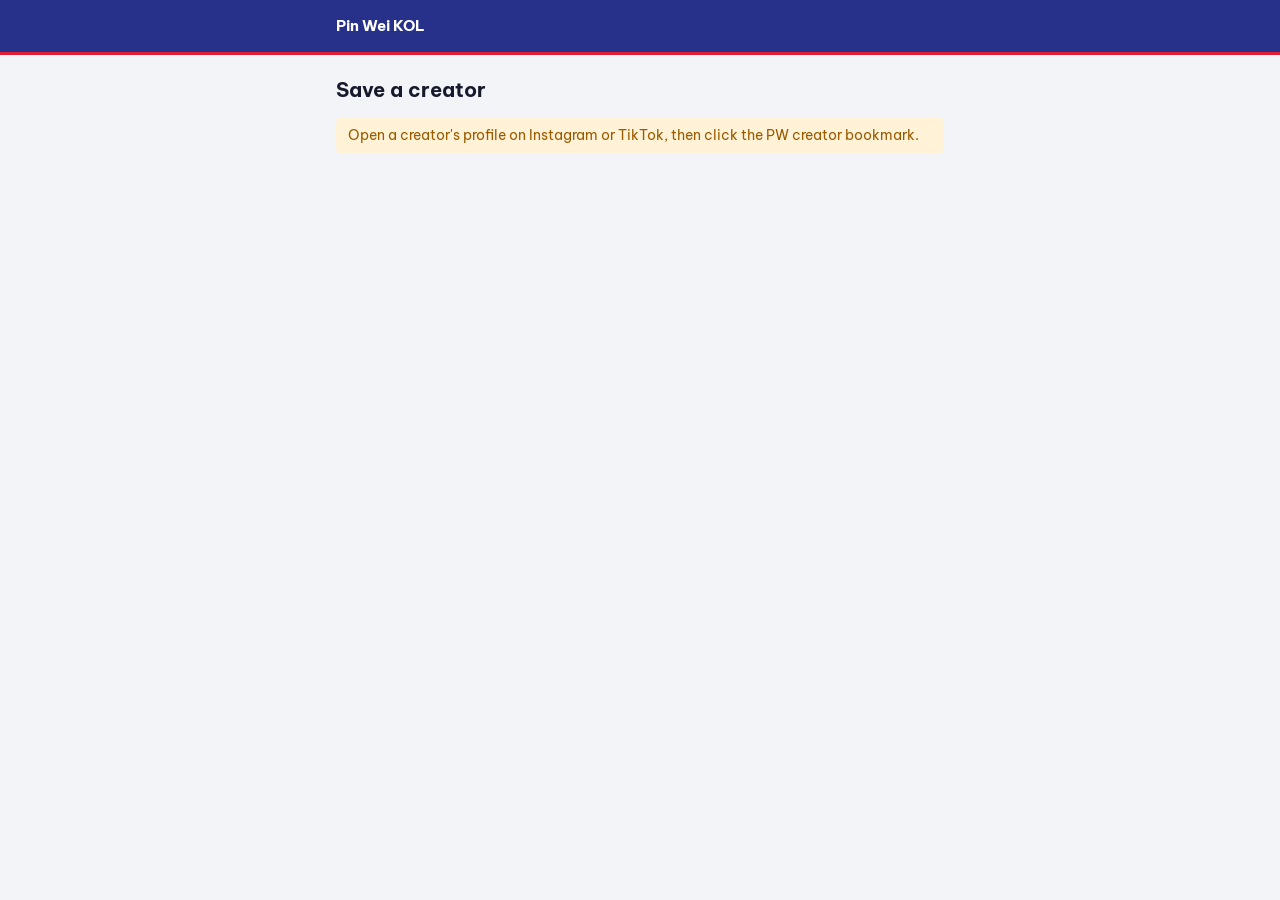
==== creator.html @ bf18d28a "Publish site from PinWei_Marketing 1ddd1f8" ====
<!doctype html>
<html lang="en">
<head>
<meta charset="utf-8">
<meta name="viewport" content="width=device-width, initial-scale=1">
<meta name="robots" content="noindex">
<title>Pin Wei · Save a creator</title>
<link rel="preconnect" href="https://fonts.googleapis.com">
<link href="https://fonts.googleapis.com/css2?family=Be+Vietnam+Pro:wght@400;600;700&display=swap" rel="stylesheet">
<link rel="stylesheet" href="app.css">
</head>
<body>
<header class="top"><div class="wrap"><div class="brand">Pin Wei KOL</div></div></header>
<main class="wrap" id="main"><p class="muted">Loading…</p></main>
<script src="config.js"></script>
<script src="common.js"></script>
<script src="creator.js"></script>
</body>
</html>
---- app.css ----
/* Generated by kol/tools/build.js from posting/Web.js, site/build.js and KOL_CSS. Do not edit. */
:root{--font:"Be Vietnam Pro",system-ui,-apple-system,"Segoe UI",Roboto,sans-serif;--bg:#f3f4f8;--fg:#171a2c;--muted:#555a6e;--card:#fff;--line:#d9dce8;--brand:#e21e36;--navy:#28318a;--navy-strong:#1e2570;--ok:#137035;--ok-bg:#e3f5e9;--warn:#9a5b00;--warn-bg:#fff2d6;--bad:#c3142a;--bad-bg:#fde8eb;color-scheme:light}*{box-sizing:border-box}body{margin:0;background:var(--bg);color:var(--fg);font:15px/1.5 var(--font);-webkit-font-smoothing:antialiased}.wrap{max-width:640px;margin:0 auto;padding:0 16px}.top{background:#28318a;color:#fff;border-bottom:3px solid var(--brand)}.top .wrap{display:flex;align-items:center;height:52px}.brand{font-weight:700}h1{font-size:20px;margin:20px 0 4px}p{margin:6px 0}.muted{color:var(--muted);font-size:14px}.panel{background:var(--card);border:1px solid var(--line);border-radius:10px;padding:16px;margin:16px 0}label{display:block;font-weight:600;font-size:14px;margin:12px 0 4px}label:first-child{margin-top:0}input[type=text],input[type=url],input[type=number],select,textarea{width:100%;font:inherit;color:var(--fg);background:var(--card);border:1px solid var(--line);border-radius:6px;padding:8px 10px}.pair{display:grid;grid-template-columns:1fr 1fr;gap:12px}.check{display:flex;gap:8px;align-items:center;font-weight:400;margin-top:14px}.url{font-size:13px;color:var(--muted);overflow-wrap:anywhere;margin-top:4px}button,.btn{display:inline-block;margin-top:16px;background:var(--navy);color:#fff;border:0;border-radius:6px;padding:9px 18px;font:inherit;font-weight:600;cursor:pointer;text-decoration:none}button:hover,.btn:hover{background:var(--navy-strong)}button:disabled{opacity:.6;cursor:default}.note{margin:12px 0 0;padding:8px 12px;border-radius:6px;font-size:14px}.note:empty{display:none}.ok{background:var(--ok-bg);color:var(--ok)}.warn{background:var(--warn-bg);color:var(--warn)}.bad{background:var(--bad-bg);color:var(--bad)}table{border-collapse:collapse;width:100%;font-size:14px}td{padding:4px 0;vertical-align:top}td:first-child{color:var(--muted);width:40%}.bm{display:inline-block;margin:8px 0;padding:6px 14px;border:1px dashed var(--navy);border-radius:6px;color:var(--fg);font-weight:600;text-decoration:none}ol{padding-left:20px}li{margin:4px 0}.wrap.wide{max-width:1120px}.tabs{display:flex;gap:4px;border-bottom:1px solid var(--line);margin:12px 0 16px}.tabs a{padding:8px 14px;color:var(--muted);text-decoration:none;font-weight:600;border-bottom:2px solid transparent;margin-bottom:-1px}.tabs a.on{color:var(--fg);border-color:var(--navy)}.plans{display:flex;flex-wrap:wrap;gap:8px;margin:10px 0}.plans a{padding:5px 12px;border:1px solid var(--line);border-radius:6px;color:var(--fg);text-decoration:none;font-size:14px;background:var(--card)}.plans a.on{border-color:var(--navy);font-weight:600}.bar{display:flex;align-items:center;gap:10px;margin:12px 0;max-width:420px}.bar label{margin:0;white-space:nowrap}table.list{border-collapse:separate;border-spacing:0;background:var(--card);border:1px solid var(--line);border-radius:10px;margin:8px 0 24px}.list th{text-align:left;font-size:13px;color:var(--muted);font-weight:600;padding:8px 10px}.list td{padding:8px 10px;border-top:1px solid var(--line)}.list td:first-child{color:inherit;width:auto}.list a{color:var(--navy);font-weight:600}.list button{margin:0 0 4px;padding:6px 12px;font-size:14px}.list button.alt{background:transparent;color:var(--fg);border:1px solid var(--line)}.list input,.list select{padding:6px 8px;font-size:14px;margin-bottom:4px;min-width:180px}.tag{font-size:12px;font-weight:600;border-radius:4px;padding:1px 6px;background:var(--warn-bg);color:var(--warn)}.small{font-size:13px}.okc{color:var(--ok)}.badc{color:var(--bad)}tr.done td{opacity:.6}.list textarea.txt{width:100%;min-width:260px;font-size:14px;margin-bottom:6px}.queue td:nth-child(2){width:46%}button.alt,.btn.alt{background:var(--card);color:var(--fg);border:1px solid var(--line)}button.alt:hover,.btn.alt:hover{background:var(--bg)}label.btn{display:inline-block;margin:0;font-weight:600;font-size:14px;padding:7px 14px;border-radius:6px;cursor:pointer}.compose-grid{display:grid;grid-template-columns:minmax(0,3fr) minmax(0,2fr);gap:20px;align-items:start;margin:8px 0 32px}.card{background:var(--card);border:1px solid var(--line);border-radius:10px;padding:16px}.card-title{font-size:17px;margin:0 0 12px;padding-bottom:10px;border-bottom:1px solid var(--line)}.postbox{width:100%;min-height:200px;font:17px/1.5 var(--font);color:var(--fg);border:0;padding:4px 0;resize:vertical;outline:none}.photo{margin:10px 0}.photo img{display:block;max-width:100%;max-height:360px;border-radius:8px;border:1px solid var(--line);margin-bottom:6px}.photo button{margin:0;padding:5px 12px;font-size:13px}.row{display:flex;align-items:center;gap:10px;margin:10px 0;flex-wrap:wrap}.targets{border:1px solid var(--line);border-radius:8px;padding:4px 12px}.targets .check{align-items:flex-start;margin:8px 0}.targets input{margin-top:4px}.actions{display:flex;gap:10px;justify-content:flex-end}.actions button{margin-top:4px}.result{margin-top:12px;font-size:14px}.result div{margin:4px 0}.recent .list{margin:0;border:0}.recent .list td{padding:8px 4px}.recent .list tr:first-child td{border-top:0}.st-draft{background:#eef0f5;color:var(--muted)}.st-approved{background:var(--warn-bg);color:var(--warn)}.st-published{background:var(--ok-bg);color:var(--ok)}@media (max-width:900px){.compose-grid{grid-template-columns:1fr}}@media (max-width:760px){.list thead{display:none}.list tr{display:block;border-top:1px solid var(--line);padding:6px 0}.list tr:first-child{border-top:0}.list td{display:block;border:0;padding:4px 12px}.list td[data-th]:before{content:attr(data-th);display:block;font-size:12px;color:var(--muted)}}.tab-body{min-height:200px}@media (max-width:520px){.tabs{overflow-x:auto;scrollbar-width:none}.tabs a{padding:8px 9px;white-space:nowrap;font-size:14px}}.foot{color:var(--muted);font-size:13px;margin:8px 0 32px}.foot a{color:var(--muted)}.card-title a{font-weight:400;margin-left:8px}:root{--s1:#2a78d6;--s2:#eb6834;--s3:#1baf7a;--st-good:#0ca30c;--st-warn:#fab219;--st-bad:#d03b3b;--st-none:#c3c2b7;--gridline:#e1e0d9;--axis:#898781}.dash-head p{margin:0 0 12px}.tiles{display:grid;grid-template-columns:repeat(auto-fit,minmax(160px,1fr));gap:12px;margin-bottom:16px}.tile{background:var(--card);border:1px solid var(--line);border-radius:10px;padding:12px 14px}.tile-label{font-size:13px;color:var(--muted)}.tile-value{font-size:26px;font-weight:600;line-height:1.3}.dash-grid{display:grid;grid-template-columns:minmax(0,3fr) minmax(0,2fr);gap:16px;margin-bottom:16px;align-items:start}#t-dash>.card{margin-bottom:16px}#t-dash table.list{margin:0;border:0}#t-dash .list tr:first-child td{border-top:1px solid var(--line)}.n{text-align:right;font-variant-numeric:tabular-nums}.legend{display:flex;flex-wrap:wrap;gap:6px 16px;font-size:13px;margin:4px 0 10px}.key{display:inline-flex;align-items:center;gap:6px}.swatch{display:inline-block;width:10px;height:10px;border-radius:2px;margin-right:4px;vertical-align:middle}.chart{position:relative;display:flex;gap:8px;padding:18px 0 24px}.yaxis{height:var(--h);display:flex;flex-direction:column;justify-content:space-between;font-size:12px;color:var(--axis);font-variant-numeric:tabular-nums;text-align:right;min-width:20px;transform:translateY(7px)}.plot{position:relative;flex:1;height:var(--h);border-bottom:1px solid #c3c2b7}.grid{position:absolute;left:0;right:0;height:1px;background:var(--gridline)}.cols{position:absolute;inset:0;display:flex;justify-content:space-around;align-items:flex-end}.col{position:relative;height:100%;display:flex;flex-direction:column;justify-content:flex-end;align-items:center;flex:1;outline:none;cursor:default}.col:hover .stack,.col:focus .stack{filter:brightness(0.92)}.cap{font-size:12px;color:var(--muted);margin-bottom:2px;font-variant-numeric:tabular-nums}.stack{width:24px;max-width:70%;display:flex;flex-direction:column-reverse;gap:2px}.seg{min-height:2px}.seg.top{border-radius:4px 4px 0 0}.xlab{position:absolute;top:100%;margin-top:4px;font-size:12px;color:var(--axis);white-space:nowrap}.tip{position:absolute;z-index:2;background:var(--card);border:1px solid var(--line);border-radius:8px;padding:8px 10px;font-size:13px;box-shadow:0 4px 14px rgba(0,0,0,.12);pointer-events:none;min-width:130px}.sbar{display:flex;gap:2px;height:16px;border-radius:4px;overflow:hidden;margin:8px 0 12px}.sseg{min-width:4px}@media (max-width:900px){.dash-grid{grid-template-columns:1fr}}.scroll-x{overflow-x:auto}@media (max-width:760px){.dash-table thead{display:table-header-group}.dash-table tr{display:table-row;padding:0}.dash-table td{display:table-cell;padding:6px 8px;border-top:1px solid var(--line)}.dash-table th{padding:6px 8px;white-space:nowrap}}input[type=search]{font:inherit;color:var(--fg);background:var(--card);border:1px solid var(--line);border-radius:6px;padding:7px 10px}.qbar{display:flex;align-items:center;gap:10px;flex-wrap:wrap;margin:12px 0}.qbar label{margin:0;white-space:nowrap}.qbar input[type=text]{width:180px}.qbar input[type=search]{flex:1;min-width:160px;max-width:320px}.qbar button{margin:0;padding:7px 14px;font-size:14px}.qbar .check.inline{margin:0;font-weight:400}.qsum{font-size:14px;margin:8px 0}.qsum a{color:var(--navy)}.qtable td{vertical-align:middle;padding:7px 10px}.qtable .qg a{font-weight:600}.qtable .qs{white-space:nowrap}.qtable .qs input{width:150px;min-width:0;margin:0 6px 0 0}.qtable .qs select{width:auto;min-width:0;margin:0 6px 0 0}.qtable button{margin:0}.qtable .qa,.qtable .qx{white-space:nowrap;width:1%}.qtext{padding:10px 14px;margin:8px 0}.qtext-line{display:flex;align-items:center;gap:12px}.qtext-line b{white-space:nowrap;font-size:14px}.qtext-preview{flex:1;min-width:0;white-space:nowrap;overflow:hidden;text-overflow:ellipsis}.qtext label{margin:0 0 6px}.qtext textarea{font-size:15px}.qtext .row{margin:8px 0 0}.qtext .row button{margin:0}.link-btn{background:none!important;border:0;color:var(--navy);font-weight:600;padding:4px 2px!important;margin:0!important;font-size:14px;cursor:pointer}.link-btn:hover{text-decoration:underline}.qx .link-btn,.mtoggle{color:var(--muted)}.link-btn[data-armed]{color:var(--bad)}.msgline{min-height:20px;margin:-16px 0 8px}.msgline a{color:var(--navy);font-weight:600}.pager{display:flex;align-items:center;gap:12px;margin:0 0 24px}.pager button{margin:0;padding:6px 14px;font-size:14px}.addgroup{margin:8px 0 12px;padding:10px 16px}.addgroup summary{cursor:pointer;font-weight:600;color:var(--navy)}.addgrid{display:grid;grid-template-columns:repeat(7,minmax(0,1fr));gap:8px 12px;margin-top:10px}.addgrid .wide{grid-column:span 2}.addgrid label{margin:0 0 4px}.addgroup .row button{margin:0}.mtable td{vertical-align:middle}.mtable input,.mtable select{min-width:0;margin:0}.mtable input[type=number]{width:70px}.mtable input.mn{min-width:140px}.mtable tr.off td{background:var(--bg)}.mtable tr.off a{color:var(--muted)}.nowrap{white-space:nowrap}@media (max-width:900px){.addgrid{grid-template-columns:1fr 1fr}.addgrid .wide{grid-column:span 2}}@media (max-width:760px){table.qtable,.qtable tbody{display:block}.qtable tr[data-i]{display:flex;flex-wrap:wrap;align-items:center;gap:4px 8px;padding:8px 12px}.qtable td{padding:0;width:auto!important}.qtable .qg{flex:0 0 100%}.qtable .qs{order:5;flex:0 0 100%;display:flex;gap:6px}.qtable .qs input{flex:1;width:0}.qtable .qs select,.qtable .qs input{margin:0}.msgline{margin-top:0}.qtext-line{flex-wrap:wrap}.qtext-preview{flex:0 0 100%;order:3}}.ctable td{vertical-align:middle}.ctable .who a{font-weight:600}.ctable .n{text-align:right;font-variant-numeric:tabular-nums;white-space:nowrap}.st{font-size:12px;font-weight:600;border-radius:4px;padding:1px 6px;background:#eef0f5;color:var(--muted)}.st-approved{background:var(--ok-bg);color:var(--ok)}.st-rejected,.st-archived{background:var(--bad-bg);color:var(--bad)}.st-classified{background:var(--warn-bg);color:var(--warn)}.cbar select{width:auto;min-width:0;padding:7px 10px}.addcreator{margin:8px 0 12px;padding:10px 16px}.addcreator summary{cursor:pointer;font-weight:600;color:var(--navy)}.addcreator .grid{display:grid;grid-template-columns:2fr 1fr 1fr;gap:8px 12px;margin-top:10px}.addcreator .grid .wide{grid-column:1/-1}.addcreator label{margin:0 0 4px}.addcreator .row button{margin:0}.caps{font-size:13px;color:var(--muted);margin:4px 0 0;padding-left:18px}.caps li{margin:2px 0}.cgrid{display:grid;grid-template-columns:repeat(4,minmax(0,1fr));gap:0 12px;align-items:end}.cgrid .w2{grid-column:span 2}.cgrid .check{margin:0 0 10px}#f label{margin-top:10px}#f textarea{resize:vertical}@media (max-width:760px){.addcreator .grid{grid-template-columns:1fr}table.ctable,.ctable tbody{display:block}.ctable tr{display:flex;flex-wrap:wrap;align-items:baseline;gap:2px 12px;padding:8px 12px}.ctable td{padding:0;font-size:13px}.ctable td.who{flex:0 0 100%;font-size:14px}.ctable td[data-th]:before{display:inline;font-size:13px;content:attr(data-th) ": "}.ctable td.who:before,.ctable td.stc:before{content:none}.ctable td.nt{flex:0 0 100%}.ctable td.nt:empty{display:none}.ctable .n{text-align:left}}@media (max-width:560px){.cgrid{grid-template-columns:1fr 1fr}}
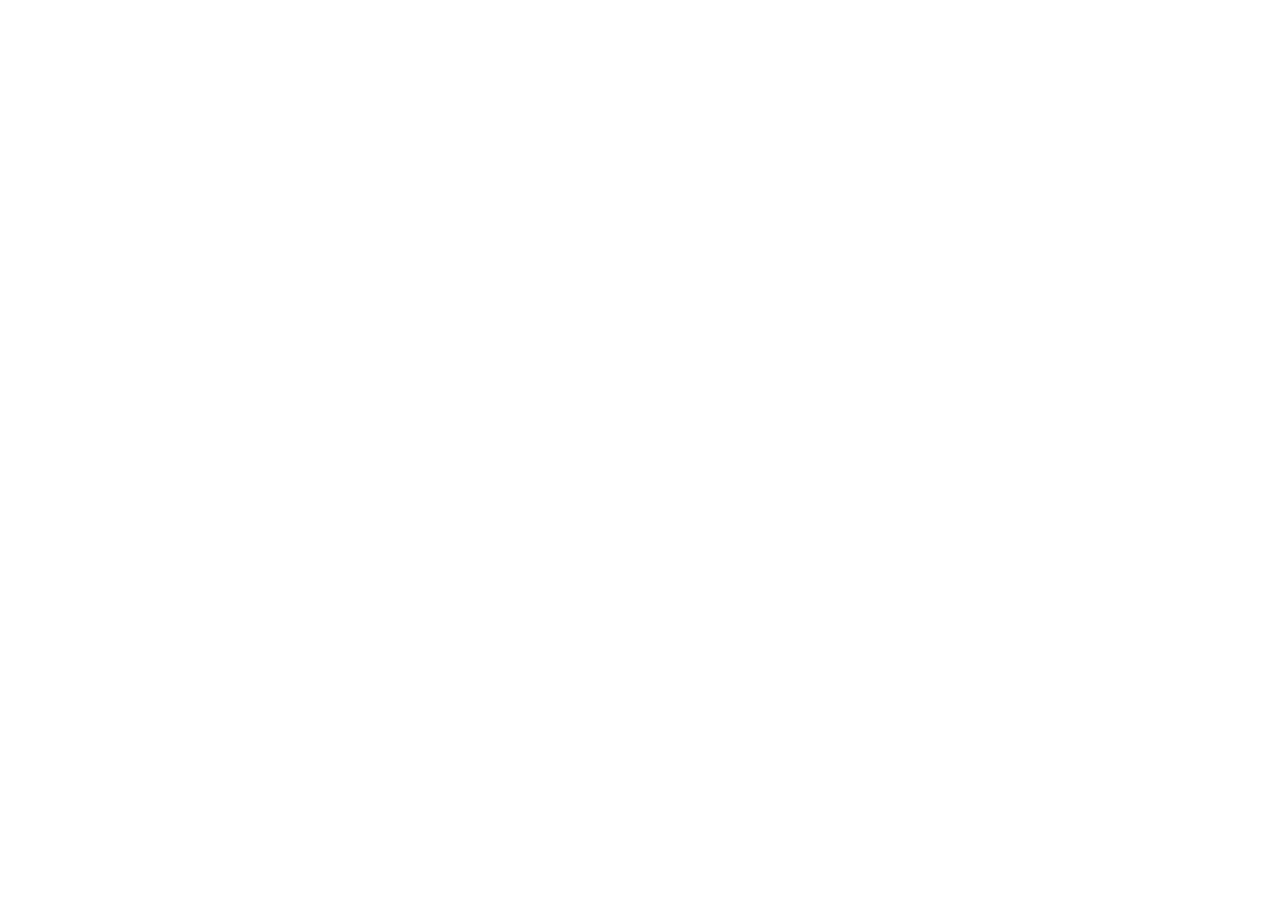
==== commit a1d3cd6d: "Redirect to https://banhcuonpinwei.github.io/pinwei-marketing/kol/" ====
--- a/creator.html
+++ b/creator.html
@@ -1,19 +1,7 @@
 <!doctype html>
-<html lang="en">
-<head>
-<meta charset="utf-8">
-<meta name="viewport" content="width=device-width, initial-scale=1">
-<meta name="robots" content="noindex">
-<title>Pin Wei · Save a creator</title>
-<link rel="preconnect" href="https://fonts.googleapis.com">
-<link href="https://fonts.googleapis.com/css2?family=Be+Vietnam+Pro:wght@400;600;700&display=swap" rel="stylesheet">
-<link rel="stylesheet" href="app.css">
-</head>
-<body>
-<header class="top"><div class="wrap"><div class="brand">Pin Wei KOL</div></div></header>
-<main class="wrap" id="main"><p class="muted">Loading…</p></main>
-<script src="config.js"></script>
-<script src="common.js"></script>
-<script src="creator.js"></script>
-</body>
-</html>
+<html lang="en"><head><meta charset="utf-8"><meta name="robots" content="noindex">
+<title>Moved to Pin Wei Marketing</title>
+<script>location.replace("https://banhcuonpinwei.github.io/pinwei-marketing/kol/creator.html" + location.search + location.hash);</script>
+</head><body style="font:15px/1.5 system-ui,sans-serif;margin:40px">
+<p>This page moved to <a href="https://banhcuonpinwei.github.io/pinwei-marketing/kol/creator.html">https://banhcuonpinwei.github.io/pinwei-marketing/kol/creator.html</a>.</p>
+</body></html>
